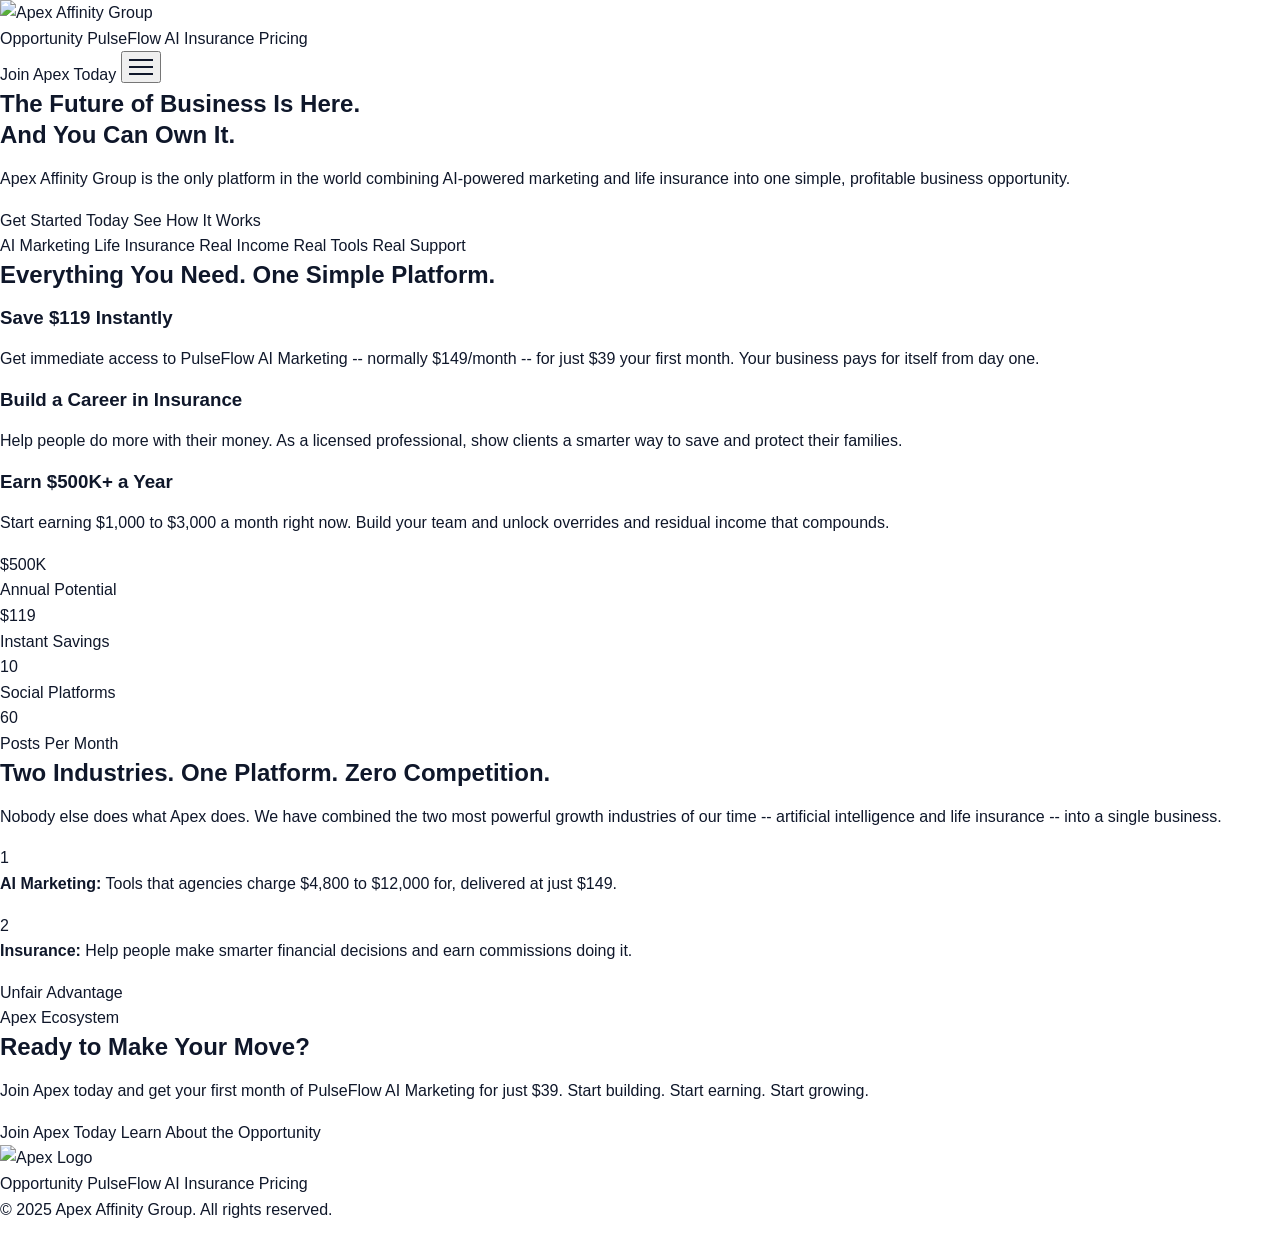
==== index.html @ ec10c790 "Initial Apex Affinity Group static site 6-page static site ready for Vercel deployment with working " ====
<!DOCTYPE html>
<html lang="en">
<head>
    <meta charset="UTF-8">
    <meta name="viewport" content="width=device-width, initial-scale=1.0">
    <meta name="description" content="Apex Affinity Group - AI-Powered Marketing & Life Insurance Business Opportunity">
    <title>Apex Affinity Group</title>
    <script src="https://cdn.tailwindcss.com"></script>
    <script src="https://cdn.jsdelivr.net/npm/iconify-icon@2.3.0/dist/iconify-icon.min.js"></script>
    <link rel="stylesheet" href="/styles.css">
    <script>
      tailwind.config = {
        theme: {
          extend: {
            colors: {
              background: 'var(--background)',
              foreground: 'var(--foreground)',
              primary: { DEFAULT: 'var(--primary)', foreground: 'var(--primary-foreground)' },
              secondary: { DEFAULT: 'var(--secondary)', foreground: 'var(--secondary-foreground)' },
              tertiary: 'var(--tertiary)',
              muted: { DEFAULT: 'var(--muted)', foreground: 'var(--muted-foreground)' },
              card: { DEFAULT: 'var(--card)' },
              border: 'var(--border)',
              input: 'var(--input)',
              ring: 'var(--ring)',
            },
            fontFamily: {
              heading: ['-apple-system', 'BlinkMacSystemFont', 'Segoe UI', 'Roboto', 'sans-serif'],
            }
          }
        }
      }
    </script>
</head>
<body>

<div class="min-h-screen w-full bg-background flex flex-col relative font-sans text-foreground">
  <!-- Navigation -->
  <nav class="sticky top-0 z-50 bg-white/95 backdrop-blur-sm border-b border-border px-6 py-4">
    <div class="max-w-7xl mx-auto flex items-center justify-between">
      <div class="flex items-center gap-2">
        <a href="/">
          <img src="https://uxmagic.blob.core.windows.net/components/uploads/Apex%20Affinity%20Grop%20Logo%20-%20Full%20Color%20PNG-1776932865348-3sr5k0akniw.png" alt="Apex Affinity Group" class="h-10 w-auto">
        </a>
      </div>
      <div class="hidden md:flex items-center gap-8">
        <a href="/opportunity" class="text-sm font-medium hover:text-[#213B8A] transition-colors">Opportunity</a>
        <a href="/pulseflow" class="text-sm font-medium hover:text-[#213B8A] transition-colors">PulseFlow AI</a>
        <a href="/insurance" class="text-sm font-medium hover:text-[#213B8A] transition-colors">Insurance</a>
        <a href="/pricing" class="text-sm font-medium hover:text-[#213B8A] transition-colors">Pricing</a>
      </div>
      <div class="flex items-center gap-4">
        <a href="/join" class="px-5 py-2.5 rounded-lg bg-[#213B8A] text-white font-semibold text-sm hover:opacity-90 transition-opacity">Join Apex Today</a>
        <button id="menu-btn" class="md:hidden flex flex-col justify-center" aria-label="Menu">
          <span></span><span></span><span></span>
        </button>
      </div>
    </div>
    <!-- Mobile Menu -->
    <div id="mobile-menu" class="flex-col gap-4 pt-4 md:hidden">
      <a href="/opportunity" class="block py-2 text-sm font-medium hover:text-[#213B8A]">Opportunity</a>
      <a href="/pulseflow" class="block py-2 text-sm font-medium hover:text-[#213B8A]">PulseFlow AI</a>
      <a href="/insurance" class="block py-2 text-sm font-medium hover:text-[#213B8A]">Insurance</a>
      <a href="/pricing" class="block py-2 text-sm font-medium hover:text-[#213B8A]">Pricing</a>
      <a href="/join" class="block py-2 text-sm font-bold text-[#213B8A]">Join Apex Today</a>
    </div>
  </nav>

  <!-- Hero Section -->
  <section class="relative pt-20 pb-16 px-6 overflow-hidden">
    <div class="absolute inset-0 bg-gradient-to-br from-[#213B8A]/5 via-transparent to-[#C11F26]/5 -z-10"></div>
    <div class="max-w-7xl mx-auto text-center">
      <h1 class="text-5xl md:text-7xl font-heading font-bold tracking-tight text-[#213B8A] mb-6">
        The Future of Business Is Here.<br><span class="text-[#C11F26]">And You Can Own It.</span>
      </h1>
      <p class="max-w-3xl mx-auto text-lg md:text-xl text-[#64748B] leading-relaxed mb-10">
        Apex Affinity Group is the only platform in the world combining AI-powered marketing and life insurance into one simple, profitable business opportunity.
      </p>
      <div class="flex flex-col sm:flex-row items-center justify-center gap-4">
        <a href="/join" class="w-full sm:w-auto px-8 py-4 rounded-xl bg-[#213B8A] text-white font-bold text-lg shadow-lg hover:scale-105 transition-transform text-center">Get Started Today</a>
        <a href="/opportunity" class="w-full sm:w-auto px-8 py-4 rounded-xl bg-white border-2 border-[#213B8A] text-[#213B8A] font-bold text-lg hover:bg-[#213B8A]/5 transition-colors text-center">See How It Works</a>
      </div>
    </div>
  </section>

  <!-- Trust Bar -->
  <div class="bg-[#213B8A] py-4">
    <div class="max-w-7xl mx-auto px-6 flex flex-wrap items-center justify-center gap-6 md:gap-12 text-white/80 text-sm font-medium">
      <span class="flex items-center gap-2"><iconify-icon icon="lucide:star" class="text-[#C11F26]"></iconify-icon> AI Marketing</span>
      <span class="flex items-center gap-2"><iconify-icon icon="lucide:star" class="text-[#C11F26]"></iconify-icon> Life Insurance</span>
      <span class="flex items-center gap-2"><iconify-icon icon="lucide:star" class="text-[#C11F26]"></iconify-icon> Real Income</span>
      <span class="flex items-center gap-2"><iconify-icon icon="lucide:star" class="text-[#C11F26]"></iconify-icon> Real Tools</span>
      <span class="flex items-center gap-2"><iconify-icon icon="lucide:star" class="text-[#C11F26]"></iconify-icon> Real Support</span>
    </div>
  </div>

  <!-- Features Section -->
  <section class="py-24 px-6 bg-[#F1F5F9]/30">
    <div class="max-w-7xl mx-auto">
      <div class="text-center mb-16">
        <h2 class="text-3xl md:text-4xl font-heading font-bold text-[#213B8A] mb-4">Everything You Need. One Simple Platform.</h2>
        <div class="h-1.5 w-24 bg-[#C11F26] mx-auto rounded-full"></div>
      </div>
      <div class="grid grid-cols-1 md:grid-cols-3 gap-8">
        <div class="bg-[#F8FAFC] p-8 rounded-2xl shadow-sm border border-[#E2E8F0] hover:shadow-md transition-shadow">
          <div class="w-12 h-12 bg-[#213B8A]/10 rounded-xl flex items-center justify-center mb-6">
            <iconify-icon icon="lucide:zap" class="text-2xl text-[#213B8A]"></iconify-icon>
          </div>
          <h3 class="text-xl font-bold mb-3">Save $119 Instantly</h3>
          <p class="text-[#64748B] leading-relaxed">
            Get immediate access to PulseFlow AI Marketing -- normally $149/month -- for just $39 your first month. Your business pays for itself from day one.
          </p>
        </div>
        <div class="bg-[#F8FAFC] p-8 rounded-2xl shadow-sm border border-[#E2E8F0] hover:shadow-md transition-shadow">
          <div class="w-12 h-12 bg-[#213B8A]/10 rounded-xl flex items-center justify-center mb-6">
            <iconify-icon icon="lucide:shield" class="text-2xl text-[#213B8A]"></iconify-icon>
          </div>
          <h3 class="text-xl font-bold mb-3">Build a Career in Insurance</h3>
          <p class="text-[#64748B] leading-relaxed">
            Help people do more with their money. As a licensed professional, show clients a smarter way to save and protect their families.
          </p>
        </div>
        <div class="bg-[#F8FAFC] p-8 rounded-2xl shadow-sm border border-[#E2E8F0] hover:shadow-md transition-shadow">
          <div class="w-12 h-12 bg-[#213B8A]/10 rounded-xl flex items-center justify-center mb-6">
            <iconify-icon icon="lucide:chart-bar" class="text-2xl text-[#213B8A]"></iconify-icon>
          </div>
          <h3 class="text-xl font-bold mb-3">Earn $500K+ a Year</h3>
          <p class="text-[#64748B] leading-relaxed">
            Start earning $1,000 to $3,000 a month right now. Build your team and unlock overrides and residual income that compounds.
          </p>
        </div>
      </div>
    </div>
  </section>

  <!-- Stats Bar -->
  <section class="py-16 bg-[#213B8A] text-white">
    <div class="max-w-7xl mx-auto px-6 grid grid-cols-2 md:grid-cols-4 gap-8 text-center">
      <div>
        <div class="text-4xl font-bold mb-1">$500K</div>
        <div class="text-sm text-white/70">Annual Potential</div>
      </div>
      <div>
        <div class="text-4xl font-bold mb-1">$119</div>
        <div class="text-sm text-white/70">Instant Savings</div>
      </div>
      <div>
        <div class="text-4xl font-bold mb-1">10</div>
        <div class="text-sm text-white/70">Social Platforms</div>
      </div>
      <div>
        <div class="text-4xl font-bold mb-1">60</div>
        <div class="text-sm text-white/70">Posts Per Month</div>
      </div>
    </div>
  </section>

  <!-- Two Pillars Section -->
  <section class="py-24 px-6">
    <div class="max-w-7xl mx-auto">
      <div class="flex flex-col lg:flex-row items-center gap-16">
        <div class="lg:w-1/2">
          <h2 class="text-3xl md:text-4xl font-heading font-bold text-[#213B8A] mb-6">Two Industries. One Platform. Zero Competition.</h2>
          <p class="text-lg text-[#64748B] mb-6">
            Nobody else does what Apex does. We have combined the two most powerful growth industries of our time -- <span class="text-[#213B8A] font-semibold">artificial intelligence</span> and <span class="text-[#C11F26] font-semibold">life insurance</span> -- into a single business.
          </p>
          <div class="space-y-4">
            <div class="flex gap-4 p-4 bg-[#F1F5F9]/50 rounded-xl border border-[#E2E8F0]">
              <div class="flex-shrink-0 w-8 h-8 rounded-full bg-[#213B8A] text-white flex items-center justify-center font-bold">1</div>
              <p class="text-sm text-[#64748B]"><strong class="text-[#0F172A]">AI Marketing:</strong> Tools that agencies charge $4,800 to $12,000 for, delivered at just $149.</p>
            </div>
            <div class="flex gap-4 p-4 bg-[#F1F5F9]/50 rounded-xl border border-[#E2E8F0]">
              <div class="flex-shrink-0 w-8 h-8 rounded-full bg-[#C11F26] text-white flex items-center justify-center font-bold">2</div>
              <p class="text-sm text-[#64748B]"><strong class="text-[#0F172A]">Insurance:</strong> Help people make smarter financial decisions and earn commissions doing it.</p>
            </div>
          </div>
        </div>
        <div class="lg:w-1/2 relative">
          <div class="aspect-video bg-[#F1F5F9] rounded-2xl overflow-hidden shadow-2xl flex items-center justify-center border border-[#E2E8F0]">
             <iconify-icon icon="lucide:layers" class="text-9xl text-[#213B8A]/20"></iconify-icon>
          </div>
          <div class="absolute -bottom-6 -right-6 bg-white p-6 rounded-2xl shadow-xl border border-[#E2E8F0] hidden md:block">
            <div class="text-xs font-bold text-[#C11F26] uppercase tracking-widest mb-1">Unfair Advantage</div>
            <div class="text-2xl font-bold text-[#213B8A]">Apex Ecosystem</div>
          </div>
        </div>
      </div>
    </div>
  </section>

  <!-- CTA Section -->
  <section class="py-20 px-6 bg-gradient-to-r from-[#213B8A] to-[#1E40AF] text-white">
    <div class="max-w-4xl mx-auto text-center">
      <h2 class="text-4xl font-heading font-bold mb-6">Ready to Make Your Move?</h2>
      <p class="text-xl text-white/90 mb-10">
        Join Apex today and get your first month of PulseFlow AI Marketing for just $39. Start building. Start earning. Start growing.
      </p>
      <div class="flex flex-col sm:flex-row items-center justify-center gap-6">
        <a href="/join" class="w-full sm:w-auto px-10 py-4 rounded-xl bg-[#C11F26] text-white font-bold text-xl shadow-lg hover:scale-105 transition-transform text-center">Join Apex Today</a>
        <a href="/opportunity" class="text-lg font-semibold underline underline-offset-4 hover:text-[#C11F26] transition-colors">Learn About the Opportunity</a>
      </div>
    </div>
  </section>

  <!-- Footer -->
  <footer class="bg-[#F1F5F9] py-12 px-6 border-t border-[#E2E8F0]">
    <div class="max-w-7xl mx-auto flex flex-col md:flex-row items-center justify-between gap-8">
      <a href="/">
        <img src="https://uxmagic.blob.core.windows.net/components/uploads/Apex%20Affinity%20Grop%20Logo%20-%20Full%20Color%20PNG-1776932865348-3sr5k0akniw.png" alt="Apex Logo" class="h-8 w-auto grayscale opacity-50">
      </a>
      <div class="flex gap-8 text-sm text-[#64748B] font-medium">
        <a href="/opportunity" class="hover:text-[#213B8A]">Opportunity</a>
        <a href="/pulseflow" class="hover:text-[#213B8A]">PulseFlow AI</a>
        <a href="/insurance" class="hover:text-[#213B8A]">Insurance</a>
        <a href="/pricing" class="hover:text-[#213B8A]">Pricing</a>
      </div>
      <p class="text-xs text-[#64748B]">&copy; 2025 Apex Affinity Group. All rights reserved.</p>
    </div>
  </footer>
</div>

<script src="/script.js"></script>
</body>
</html>
---- styles.css ----
:root {
  --ring: #213B8A;
  --background: #FFFFFF;
  --primary: #213B8A;
  --secondary-foreground: #FFFFFF;
  --radius: 0.75rem;
  --foreground: #0F172A;
  --muted-foreground: #64748B;
  --primary-foreground: #FFFFFF;
  --border: #E2E8F0;
  --tertiary: #1E40AF;
  --card: #F8FAFC;
  --muted: #F1F5F9;
  --input: #E2E8F0;
  --secondary: #C11F26;
}

*,
*::before,
*::after {
  box-sizing: border-box;
}

html {
  line-height: 1.15;
  -webkit-text-size-adjust: 100%;
  scroll-behavior: smooth;
}

body {
  margin: 0;
  font-family: -apple-system, BlinkMacSystemFont, "Segoe UI", Roboto, "Helvetica Neue", Arial, sans-serif;
  line-height: 1.6;
  color: var(--foreground);
  background-color: var(--background);
}

img {
  max-width: 100%;
  height: auto;
  display: block;
}

h1, h2, h3, h4, h5, h6 {
  margin: 0 0 1rem 0;
  font-weight: 600;
  line-height: 1.3;
}

p {
  margin: 0 0 1rem 0;
}

a {
  color: inherit;
  text-decoration: none;
  transition: color 0.2s ease;
}

/* Mobile menu */
#mobile-menu {
  display: none;
}
#mobile-menu.open {
  display: flex;
}
#menu-btn span {
  display: block;
  width: 24px;
  height: 2px;
  background: var(--foreground);
  margin: 5px 0;
  transition: all 0.3s;
}
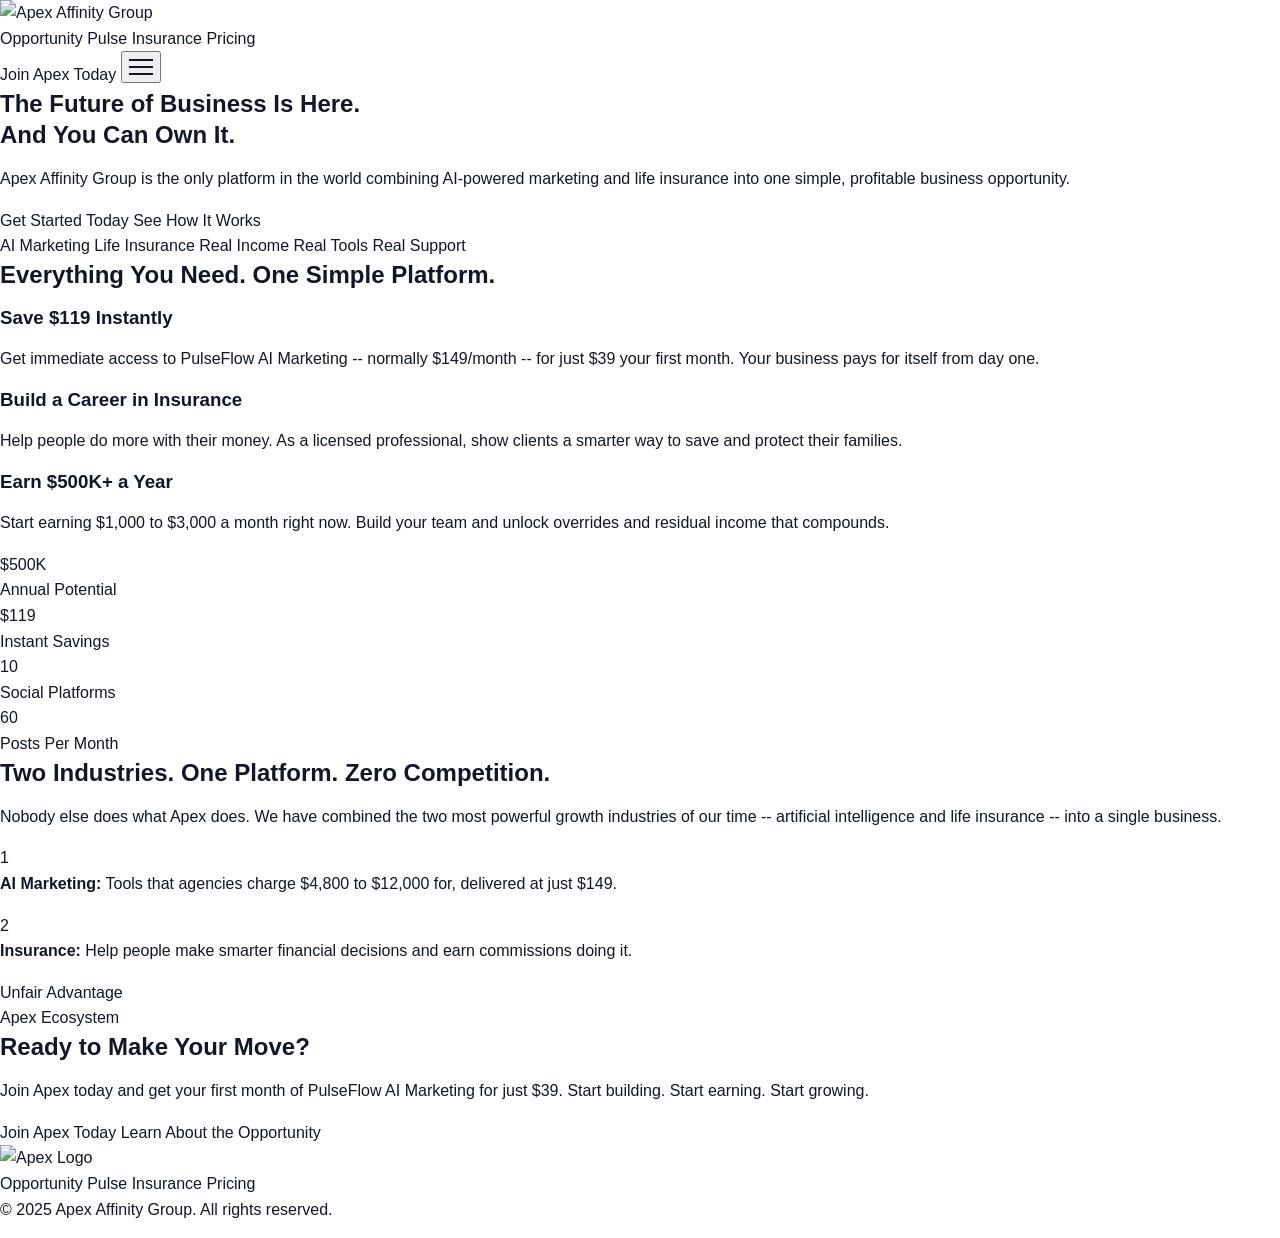
==== commit 346963ad: "Rebuild Pulse page with PulseFlow + PulseCommand, add retail pricing - Renamed PulseFlow AI to "Puls" ====
--- a/index.html
+++ b/index.html
@@ -45,12 +45,12 @@
       </div>
       <div class="hidden md:flex items-center gap-8">
         <a href="/opportunity" class="text-sm font-medium hover:text-[#213B8A] transition-colors">Opportunity</a>
-        <a href="/pulseflow" class="text-sm font-medium hover:text-[#213B8A] transition-colors">PulseFlow AI</a>
+        <a href="/pulseflow" class="text-sm font-medium hover:text-[#213B8A] transition-colors">Pulse</a>
         <a href="/insurance" class="text-sm font-medium hover:text-[#213B8A] transition-colors">Insurance</a>
         <a href="/pricing" class="text-sm font-medium hover:text-[#213B8A] transition-colors">Pricing</a>
       </div>
       <div class="flex items-center gap-4">
-        <a href="/join" class="px-5 py-2.5 rounded-lg bg-[#213B8A] text-white font-semibold text-sm hover:opacity-90 transition-opacity">Join Apex Today</a>
+        <a href="/signup" class="px-5 py-2.5 rounded-lg bg-[#213B8A] text-white font-semibold text-sm hover:opacity-90 transition-opacity">Join Apex Today</a>
         <button id="menu-btn" class="md:hidden flex flex-col justify-center" aria-label="Menu">
           <span></span><span></span><span></span>
         </button>
@@ -59,10 +59,10 @@
     <!-- Mobile Menu -->
     <div id="mobile-menu" class="flex-col gap-4 pt-4 md:hidden">
       <a href="/opportunity" class="block py-2 text-sm font-medium hover:text-[#213B8A]">Opportunity</a>
-      <a href="/pulseflow" class="block py-2 text-sm font-medium hover:text-[#213B8A]">PulseFlow AI</a>
+      <a href="/pulseflow" class="block py-2 text-sm font-medium hover:text-[#213B8A]">Pulse</a>
       <a href="/insurance" class="block py-2 text-sm font-medium hover:text-[#213B8A]">Insurance</a>
       <a href="/pricing" class="block py-2 text-sm font-medium hover:text-[#213B8A]">Pricing</a>
-      <a href="/join" class="block py-2 text-sm font-bold text-[#213B8A]">Join Apex Today</a>
+      <a href="/signup" class="block py-2 text-sm font-bold text-[#213B8A]">Join Apex Today</a>
     </div>
   </nav>
 
@@ -77,7 +77,7 @@
         Apex Affinity Group is the only platform in the world combining AI-powered marketing and life insurance into one simple, profitable business opportunity.
       </p>
       <div class="flex flex-col sm:flex-row items-center justify-center gap-4">
-        <a href="/join" class="w-full sm:w-auto px-8 py-4 rounded-xl bg-[#213B8A] text-white font-bold text-lg shadow-lg hover:scale-105 transition-transform text-center">Get Started Today</a>
+        <a href="/signup" class="w-full sm:w-auto px-8 py-4 rounded-xl bg-[#213B8A] text-white font-bold text-lg shadow-lg hover:scale-105 transition-transform text-center">Get Started Today</a>
         <a href="/opportunity" class="w-full sm:w-auto px-8 py-4 rounded-xl bg-white border-2 border-[#213B8A] text-[#213B8A] font-bold text-lg hover:bg-[#213B8A]/5 transition-colors text-center">See How It Works</a>
       </div>
     </div>
@@ -196,7 +196,7 @@
         Join Apex today and get your first month of PulseFlow AI Marketing for just $39. Start building. Start earning. Start growing.
       </p>
       <div class="flex flex-col sm:flex-row items-center justify-center gap-6">
-        <a href="/join" class="w-full sm:w-auto px-10 py-4 rounded-xl bg-[#C11F26] text-white font-bold text-xl shadow-lg hover:scale-105 transition-transform text-center">Join Apex Today</a>
+        <a href="/signup" class="w-full sm:w-auto px-10 py-4 rounded-xl bg-[#C11F26] text-white font-bold text-xl shadow-lg hover:scale-105 transition-transform text-center">Join Apex Today</a>
         <a href="/opportunity" class="text-lg font-semibold underline underline-offset-4 hover:text-[#C11F26] transition-colors">Learn About the Opportunity</a>
       </div>
     </div>
@@ -210,7 +210,7 @@
       </a>
       <div class="flex gap-8 text-sm text-[#64748B] font-medium">
         <a href="/opportunity" class="hover:text-[#213B8A]">Opportunity</a>
-        <a href="/pulseflow" class="hover:text-[#213B8A]">PulseFlow AI</a>
+        <a href="/pulseflow" class="hover:text-[#213B8A]">Pulse</a>
         <a href="/insurance" class="hover:text-[#213B8A]">Insurance</a>
         <a href="/pricing" class="hover:text-[#213B8A]">Pricing</a>
       </div>
